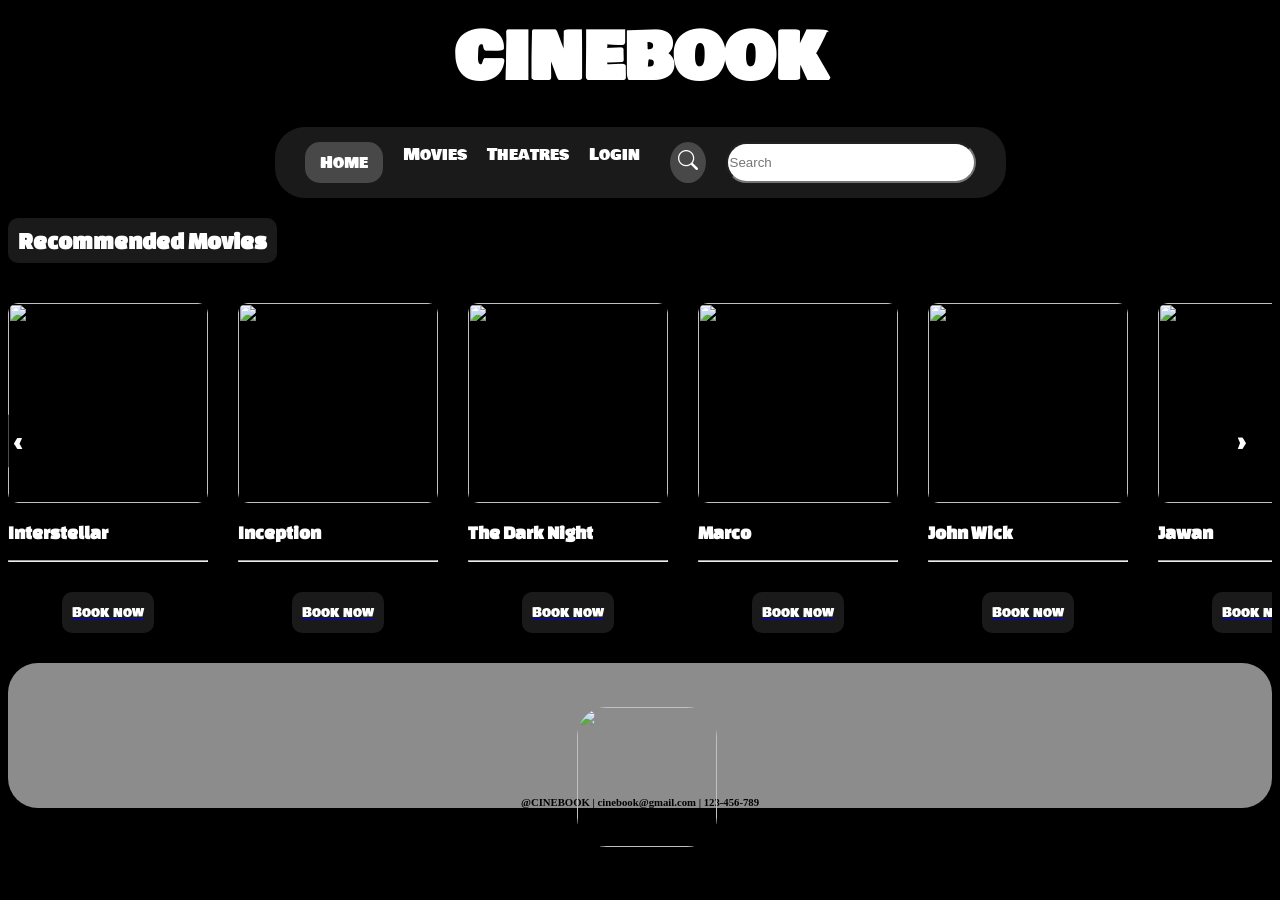
==== index.html @ a7d4c39a "Add files via upload" ====
<html>
    <head>
        <link href="https://fonts.googleapis.com/css2?family=Bowlby+One+SC&family=Changa+One:ital@0;1&display=swap" rel="stylesheet">
        <link rel="stylesheet" href="style.css">
        <link rel="stylesheet" href="https://cdn.jsdelivr.net/npm/bootstrap-icons/font/bootstrap-icons.css">
        <title>CINEBOOK</title>
        <link rel="icon" type="image/png" href="icon.png">
    </head>
    
    <body>
        <h1>CINEBOOK</h1>
        <ul class="menu">
            <a href="index.html"><li class="active">Home</li></a>
            <a href="movies.html"><li>Movies</li></a>
            <a href="theatres.html"><li>Theatres</li></a>
            <a href="login.html"><li>Login</li></a>
            <i class="bi bi-search"></i>
            <input type="text" placeholder="Search">
        </ul>
        <h2>Recommended Movies</u></h2>
        <div class="row-wrapper">
            <button class="arrow left" id="leftArrow">‹</button>
            <div class="movies" id="movieRow">
                <div class="card">
                    <a href="theatres.html"><img src="interstellar.jpg"></a>
                    <h3>Interstellar</h3>
                    <hr>
                    <a href="theatres.html"><button>Book now</button></a>
                </div>
                <div class="card">
                    <a href="theatres.html"><img src="inception.jpg"></a>
                    <h3>Inception</h3>
                    <hr>
                    <a href="theatres.html"><button>Book now</button></a>
                </div>
                <div class="card">
                    <a href="theatres.html"><img src="darknight.jpg"></a>
                    <h3>The Dark Night</h3>
                    <hr>
                    <a href="theatres.html"><button>Book now</button></a>
                </div>
                <div class="card">
                    <a href="theatres.html"><img src="marco.jpg"></a>
                    <h3>Marco</h3>
                    <hr>
                    <a href="theatres.html"><button>Book now</button></a>
                </div>
                <div class="card">
                    <a href="theatres.html"><img src="johnwick.jpg"></a>
                    <h3>John Wick</h3>
                    <hr>
                    <a href="theatres.html"><button>Book now</button></a>
                </div>
                <div class="card">
                    <a href="theatres.html"><img src="jawan.jpg"></a>
                    <h3>Jawan</h3>
                    <hr>
                    <a href="theatres.html"><button>Book now</button></a>
                </div>
                <div class="card">
                    <a href="theatres.html"><img src="vikram.jpg"></a>
                    <h3>Vikram</h3>
                    <hr>
                    <a href="theatres.html"><button>Book now</button></a>
                </div>
                <div class="card">
                    <a href="theatres.html"><img src="daredevil.jpg"></a>
                    <h3>Daredevil</h3>
                    <hr>
                    <a href="theatres.html"><button>Book now</button></a>
                </div>
                
            </div>
            <button class="arrow right" id="rightArrow">›</button>
            


        </div>
        <div class="poster poster1"></div>
        <div class="poster poster2"></div>
        <div class="poster poster3"></div>
        <div class="poster poster4"></div>
        <div class="poster poster5"></div>
        <div class="poster poster6"></div>
        <div class="poster poster7"></div>
        <div class="poster poster8"></div>
        <div class="poster poster9"></div>
        <div class="poster poster10"></div>
        <script>
            const rows=document.querySelectorAll(".row-wrapper");
            rows.forEach(wrapper=>{
                const row=wrapper.querySelector(".movies");
                const left=wrapper.querySelector(".left");
                const right=wrapper.querySelector(".right");

                right.addEventListener("click",()=>{
                    row.scrollBy({left:500,behavior:"smooth"});
                });
                left.addEventListener("click",()=>{
                    row.scrollBy({ left:-500,behavior:"smooth"});
                });
            });
        </script>
        
    </body>
    <footer>
        <br>
        <br>
        <br>
        <br>
        <div class="logo"><img src ="logo.png"></div>
        <br>
        <br>
        
        <h6>@CINEBOOK | cinebook@gmail.com | 123-456-789</h6>
    </footer>
</html>
---- style.css ----
h1{
    font-family: 'Bowlby One SC',sans-serif;
    text-align: center;
    margin-top: 40px ;
    font-size: 64px;
    margin-bottom: 5px;
    margin: 0 0 10px 0;
    color:white
}
h2{
    font-family: 'Changa one',sans-serif;
    background: rgba(255,255,255,0.1);
    backdrop-filter: blur(10px);
    color:white;
    border: none;
    padding: 10px;
    border-radius: 10px;
    cursor: pointer;
    width:fit-content;

}
p{
    font-family: 'Bowlby One SC',sans-serif;
    text-align: center;
    margin-top: 5px ;
    font-size: 20px;
    margin: 0;
    color: white;
    text-shadow: 1px 1px 1px;
}
header {
  width: fit-content;
  margin: 60px auto 0 auto;
  padding: 30px 50px;
  border: 2px solid #000;
  border-radius: 20px;
  text-align: center;
}
body{
    background-color:black;
    overflow-x:hidden;
}

.menu li{
     font-family: 'Bowlby One SC',sans-serif;
     color: white;
}
.menu li.active{
    background-color: rgba(255,255,255,0.2);
    padding: 8px 15px;
    border-radius: 15px;
}
.menu a{
    text-decoration: none;
}
.menu input[type=text]{
    border-radius: 30px;
    background: white;
    width:250px;
    margin:0;

}
.menu i{
    color:white;
    font-size:20px;
    margin-left: 10px;
    cursor: pointer;
}
.bi-search{
    color:white;
    font-size:18px;
    background:rgba(255,255,255,0.2);
    padding:8px;
    border-radius: 50%;
}
.menu{
    display:flex;
    justify-content: center;
    gap: 20px;
    list-style:none;
    padding:15px 30px;
    background: rgba(255,255,255,0.1);
    border-radius:30px;
    backdrop-filter: blur(10px);
    width:fit-content;
    margin:20px auto;
    
}
.menu li:hover{
    color:yellow;
    cursor: pointer;
    transition: 0.1s ease-in;
    transform: scale(1.1);
    background-color: aqua;
    padding:8px 15px;
    border-radius: 15px;
}
.movies{
    display:flex;
    gap: 30px;
    margin-top:40px;
    overflow-x: auto;
    scroll-behavior: smooth;
    scrollbar-width: none;
    -ms-overflow-style:none;
    overflow-y: hidden;
}
.movies::-webkit-scrollbar{
    width:0px;
    height:0px;
}
.card img{
    width:200px;
    border-radius: 10px;
}
.card img:hover{
    transform: scale(1.1);
    transition: 0.5s ease-in-out;
    cursor: pointer;
}
.card h3{
    color:white;
    font-family: 'Changa one',sans-serif;

}
.row-wrapper{
    position: relative;
}

.arrow
{
    position:absolute;
    top:30%;
    transform:translateY(-50%);
    font-size:22px;
    width:40px;
    height:60px;
    background: rgba(0,0,0,0.6);
    color:white;
    border:none;
    border-radius: 50%;
    cursor:pointer;
    z-index: 10px;
}
.right{
    right:10px;

}
.left{
    left:-10px;
}
h6{
    color:black;
    text-align:center;
}
footer{
    background-color: rgb(140, 140, 140);
    backdrop-filter: blur(10px) ;
        border-radius: 30px;
}
.arrow:hover{
    background: #00e0f0;
    transform:translateY(-50%) scale(1.1);
}
.card button{
    font-family: 'Bowlby One SC',sans-serif;
    background: rgba(255,255,255,0.1);
    backdrop-filter: blur(10px);
    color:white;
    border: none;
    padding: 10px;
    border-radius: 10px;
    cursor: pointer;
}
.card button:hover{
    color:yellow;
    cursor:pointer;
}
.card{
    flex:0 0 auto;
}
.book-btn{
    background-color: #00bcd4;
    color:white;
    border:none;
    padding:10px 20px;
    border-radius: 20px;
    cursor:pointer;
    font-family: 'Bowlby One SC',sans-serif;
}
.book-btn:hover{
    background-color:#0097a7;
}
h2.h21{
    font-family: 'Bowlby One SC',sans-serif;
    background:#0097a7;
    backdrop-filter: blur(10px);
    color:white;
    border: none;
    padding: 10px;
    border-radius: 10px;
    cursor:default;
    text-align: center;
    margin:0 auto;
}
.login-page{
    justify-content: center;
    align-items: center;
    background: rgba(178, 154, 154, 0.1);
    border-radius:30px;
    backdrop-filter: blur(10px);
    width:600px;
    margin:20px auto;
    
}
.login-page input[type=email]{
    width : 250px;
    border-radius: 30px;
    padding:10px;
    border: none;
}
h4{
    font-family: 'Bowlby One SC',sans-serif;
}
.input-box label {
    min-width: 80px;
    font-family: 'Bowlby One SC',sans-serif;
    color: white;

    
}
.input-box{
    display: flex;
    align-items: center;
    justify-content: center;
    gap: 7px;
}
.login-page input[type=password]{
    width : 250px;
    border-radius: 30px;
    padding:10px;
    border: none;
}
button{
    display: block;
    background-color: #00bcd4;
    color:white;
    border:none;
    border-radius: 20px;
    cursor:pointer;
    font-family: 'Bowlby One SC',sans-serif;
    
    margin: 30px auto;
    padding:10px 13px
}
button:hover{
    background-color:#0097a7;
    color:yellow

}
.logo img{
    display: flex;
    width:140px;
    position: absolute;
    top:30%;
    border-radius: 30px;
    left:45%;
    
    
}
.createaccount a{
    color:aqua;
    position:absolute;
    bottom:15px;
    left:20px;

}
.forgot a{
    color:aqua;
    position:absolute;
    bottom:15px;
    right:20px
}
.poster{
    position:fixed;
    width:250px;
    height:350px;
    background-size: cover;
    background-position: center;
    opacity: 0.3;
    filter:blur(6px);
    z-index: -1;
    animation: float 6s ease-in-out infinite;

}
.poster1{
    top:10%;
    left:5%;
    background-image: url(inception.jpg);
}
.poster2{
    top:50%;
    right:10%;
    background-image: url(premam.jpg);
}
.poster3{
    bottom: 5%;
    left:10%;
    background-image: url(lokah.jpg);
}
.poster4{
    top:5%;
    right:40%;
    background-image: url(marco.jpg);
}
.poster5{
    top:5%;
    right :60%;
    background-image: url(3idiots.jpg);
}
.poster6{
    top:5%;
    right:20%;
    background-image: url(ustad\ hotel.jpg);
}
.poster7{
    bottom:5%;
    right:50%;
    background-image: url(darknight.jpg);
}
.poster8{
    bottom:5%;
    right:30%;
    background-image: url(jabwemet.jpg);
}
.poster9{
    top:5%;
    right: 2%;
    background-image: url(znmd.jpg);
     
}
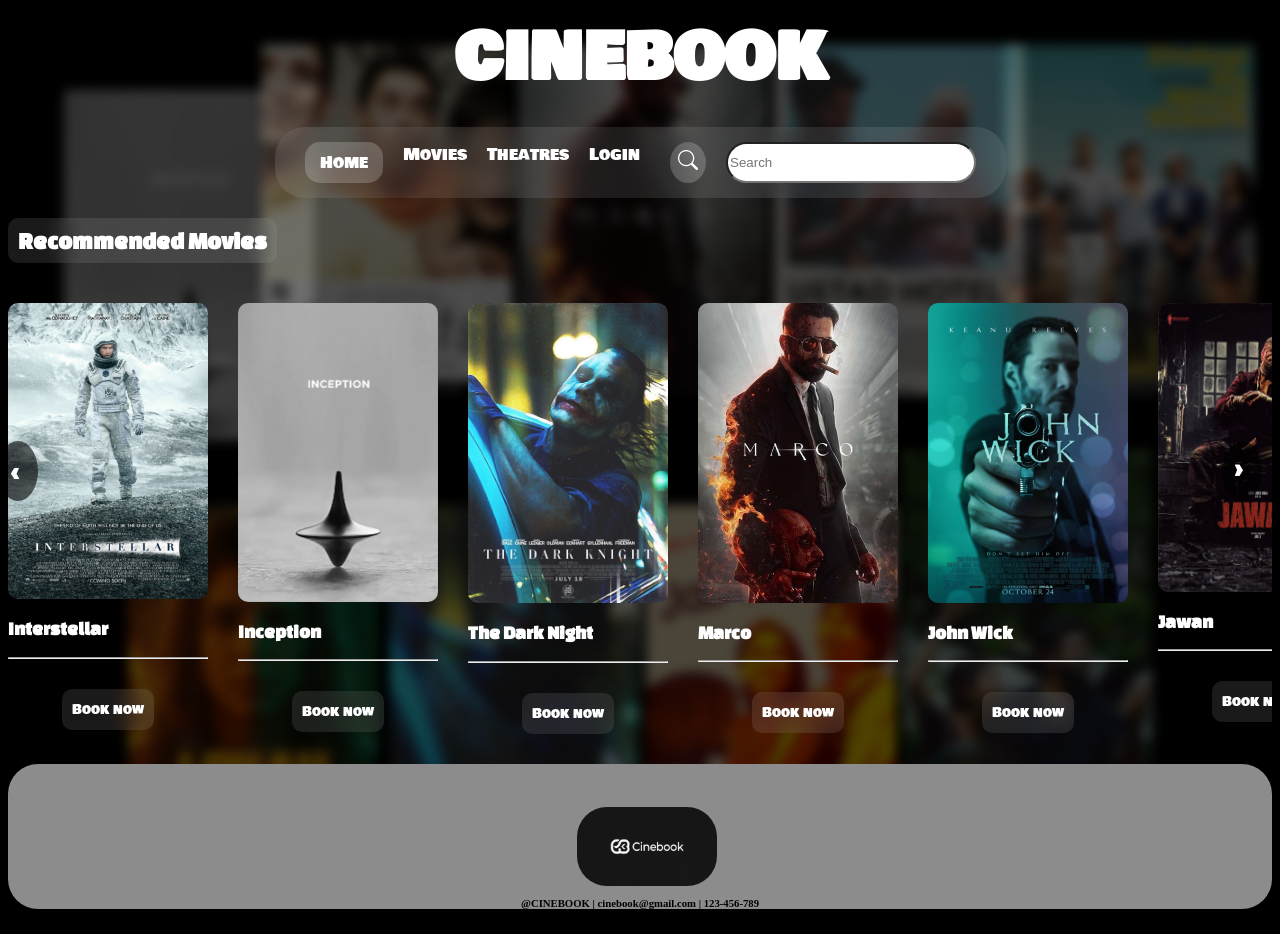
==== commit d91089bb: "updates thatres page" ====
--- a/index.html
+++ b/index.html
@@ -1,117 +1,117 @@
-<html>
-    <head>
-        <link href="https://fonts.googleapis.com/css2?family=Bowlby+One+SC&family=Changa+One:ital@0;1&display=swap" rel="stylesheet">
-        <link rel="stylesheet" href="style.css">
-        <link rel="stylesheet" href="https://cdn.jsdelivr.net/npm/bootstrap-icons/font/bootstrap-icons.css">
-        <title>CINEBOOK</title>
-        <link rel="icon" type="image/png" href="icon.png">
-    </head>
-    
-    <body>
-        <h1>CINEBOOK</h1>
-        <ul class="menu">
-            <a href="index.html"><li class="active">Home</li></a>
-            <a href="movies.html"><li>Movies</li></a>
-            <a href="theatres.html"><li>Theatres</li></a>
-            <a href="login.html"><li>Login</li></a>
-            <i class="bi bi-search"></i>
-            <input type="text" placeholder="Search">
-        </ul>
-        <h2>Recommended Movies</u></h2>
-        <div class="row-wrapper">
-            <button class="arrow left" id="leftArrow">‹</button>
-            <div class="movies" id="movieRow">
-                <div class="card">
-                    <a href="theatres.html"><img src="interstellar.jpg"></a>
-                    <h3>Interstellar</h3>
-                    <hr>
-                    <a href="theatres.html"><button>Book now</button></a>
-                </div>
-                <div class="card">
-                    <a href="theatres.html"><img src="inception.jpg"></a>
-                    <h3>Inception</h3>
-                    <hr>
-                    <a href="theatres.html"><button>Book now</button></a>
-                </div>
-                <div class="card">
-                    <a href="theatres.html"><img src="darknight.jpg"></a>
-                    <h3>The Dark Night</h3>
-                    <hr>
-                    <a href="theatres.html"><button>Book now</button></a>
-                </div>
-                <div class="card">
-                    <a href="theatres.html"><img src="marco.jpg"></a>
-                    <h3>Marco</h3>
-                    <hr>
-                    <a href="theatres.html"><button>Book now</button></a>
-                </div>
-                <div class="card">
-                    <a href="theatres.html"><img src="johnwick.jpg"></a>
-                    <h3>John Wick</h3>
-                    <hr>
-                    <a href="theatres.html"><button>Book now</button></a>
-                </div>
-                <div class="card">
-                    <a href="theatres.html"><img src="jawan.jpg"></a>
-                    <h3>Jawan</h3>
-                    <hr>
-                    <a href="theatres.html"><button>Book now</button></a>
-                </div>
-                <div class="card">
-                    <a href="theatres.html"><img src="vikram.jpg"></a>
-                    <h3>Vikram</h3>
-                    <hr>
-                    <a href="theatres.html"><button>Book now</button></a>
-                </div>
-                <div class="card">
-                    <a href="theatres.html"><img src="daredevil.jpg"></a>
-                    <h3>Daredevil</h3>
-                    <hr>
-                    <a href="theatres.html"><button>Book now</button></a>
-                </div>
-                
-            </div>
-            <button class="arrow right" id="rightArrow">›</button>
-            
-
-
-        </div>
-        <div class="poster poster1"></div>
-        <div class="poster poster2"></div>
-        <div class="poster poster3"></div>
-        <div class="poster poster4"></div>
-        <div class="poster poster5"></div>
-        <div class="poster poster6"></div>
-        <div class="poster poster7"></div>
-        <div class="poster poster8"></div>
-        <div class="poster poster9"></div>
-        <div class="poster poster10"></div>
-        <script>
-            const rows=document.querySelectorAll(".row-wrapper");
-            rows.forEach(wrapper=>{
-                const row=wrapper.querySelector(".movies");
-                const left=wrapper.querySelector(".left");
-                const right=wrapper.querySelector(".right");
-
-                right.addEventListener("click",()=>{
-                    row.scrollBy({left:500,behavior:"smooth"});
-                });
-                left.addEventListener("click",()=>{
-                    row.scrollBy({ left:-500,behavior:"smooth"});
-                });
-            });
-        </script>
-        
-    </body>
-    <footer>
-        <br>
-        <br>
-        <br>
-        <br>
-        <div class="logo"><img src ="logo.png"></div>
-        <br>
-        <br>
-        
-        <h6>@CINEBOOK | cinebook@gmail.com | 123-456-789</h6>
-    </footer>
+<html>
+    <head>
+        <link href="https://fonts.googleapis.com/css2?family=Bowlby+One+SC&family=Changa+One:ital@0;1&display=swap" rel="stylesheet">
+        <link rel="stylesheet" href="style.css">
+        <link rel="stylesheet" href="https://cdn.jsdelivr.net/npm/bootstrap-icons/font/bootstrap-icons.css">
+        <title>CINEBOOK</title>
+        <link rel="icon" type="image/png" href="icon.png">
+    </head>
+    
+    <body>
+        <h1>CINEBOOK</h1>
+        <ul class="menu">
+            <a href="index.html"><li class="active">Home</li></a>
+            <a href="movies.html"><li>Movies</li></a>
+            <a href="theatres.html"><li>Theatres</li></a>
+            <a href="login.html"><li>Login</li></a>
+            <i class="bi bi-search"></i>
+            <input type="text" placeholder="Search">
+        </ul>
+        <h2>Recommended Movies</u></h2>
+        <div class="row-wrapper">
+            <button class="arrow left" id="leftArrow">‹</button>
+            <div class="movies" id="movieRow">
+                <div class="card">
+                    <a href="theatres.html"><img src="interstellar.jpg"></a>
+                    <h3>Interstellar</h3>
+                    <hr>
+                    <a href="theatres.html"><button>Book now</button></a>
+                </div>
+                <div class="card">
+                    <a href="theatres.html"><img src="inception.jpg"></a>
+                    <h3>Inception</h3>
+                    <hr>
+                    <a href="theatres.html"><button>Book now</button></a>
+                </div>
+                <div class="card">
+                    <a href="theatres.html"><img src="darknight.jpg"></a>
+                    <h3>The Dark Night</h3>
+                    <hr>
+                    <a href="theatres.html"><button>Book now</button></a>
+                </div>
+                <div class="card">
+                    <a href="theatres.html"><img src="marco.jpg"></a>
+                    <h3>Marco</h3>
+                    <hr>
+                    <a href="theatres.html"><button>Book now</button></a>
+                </div>
+                <div class="card">
+                    <a href="theatres.html"><img src="johnwick.jpg"></a>
+                    <h3>John Wick</h3>
+                    <hr>
+                    <a href="theatres.html"><button>Book now</button></a>
+                </div>
+                <div class="card">
+                    <a href="theatres.html"><img src="jawan.jpg"></a>
+                    <h3>Jawan</h3>
+                    <hr>
+                    <a href="theatres.html"><button>Book now</button></a>
+                </div>
+                <div class="card">
+                    <a href="theatres.html"><img src="vikram.jpg"></a>
+                    <h3>Vikram</h3>
+                    <hr>
+                    <a href="theatres.html"><button>Book now</button></a>
+                </div>
+                <div class="card">
+                    <a href="theatres.html"><img src="daredevil.jpg"></a>
+                    <h3>Daredevil</h3>
+                    <hr>
+                    <a href="theatres.html"><button>Book now</button></a>
+                </div>
+                
+            </div>
+            <button class="arrow right" id="rightArrow">›</button>
+            
+
+
+        </div>
+        <div class="poster poster1"></div>
+        <div class="poster poster2"></div>
+        <div class="poster poster3"></div>
+        <div class="poster poster4"></div>
+        <div class="poster poster5"></div>
+        <div class="poster poster6"></div>
+        <div class="poster poster7"></div>
+        <div class="poster poster8"></div>
+        <div class="poster poster9"></div>
+        <div class="poster poster10"></div>
+        <script>
+            const rows=document.querySelectorAll(".row-wrapper");
+            rows.forEach(wrapper=>{
+                const row=wrapper.querySelector(".movies");
+                const left=wrapper.querySelector(".left");
+                const right=wrapper.querySelector(".right");
+
+                right.addEventListener("click",()=>{
+                    row.scrollBy({left:500,behavior:"smooth"});
+                });
+                left.addEventListener("click",()=>{
+                    row.scrollBy({ left:-500,behavior:"smooth"});
+                });
+            });
+        </script>
+        
+    </body>
+    <footer>
+        <br>
+        <br>
+        <br>
+        <br>
+        <div class="logo"><img src ="logo.png"></div>
+        <br>
+        <br>
+        
+        <h6>@CINEBOOK | cinebook@gmail.com | 123-456-789</h6>
+    </footer>
 </html>
--- a/style.css
+++ b/style.css
@@ -1,342 +1,574 @@
-h1{
-    font-family: 'Bowlby One SC',sans-serif;
-    text-align: center;
-    margin-top: 40px ;
-    font-size: 64px;
-    margin-bottom: 5px;
-    margin: 0 0 10px 0;
-    color:white
-}
-h2{
-    font-family: 'Changa one',sans-serif;
-    background: rgba(255,255,255,0.1);
-    backdrop-filter: blur(10px);
-    color:white;
-    border: none;
-    padding: 10px;
-    border-radius: 10px;
-    cursor: pointer;
-    width:fit-content;
-
-}
-p{
-    font-family: 'Bowlby One SC',sans-serif;
-    text-align: center;
-    margin-top: 5px ;
-    font-size: 20px;
-    margin: 0;
-    color: white;
-    text-shadow: 1px 1px 1px;
-}
-header {
-  width: fit-content;
-  margin: 60px auto 0 auto;
-  padding: 30px 50px;
-  border: 2px solid #000;
-  border-radius: 20px;
-  text-align: center;
-}
-body{
-    background-color:black;
-    overflow-x:hidden;
-}
-
-.menu li{
-     font-family: 'Bowlby One SC',sans-serif;
-     color: white;
-}
-.menu li.active{
-    background-color: rgba(255,255,255,0.2);
-    padding: 8px 15px;
-    border-radius: 15px;
-}
-.menu a{
-    text-decoration: none;
-}
-.menu input[type=text]{
-    border-radius: 30px;
-    background: white;
-    width:250px;
-    margin:0;
-
-}
-.menu i{
-    color:white;
-    font-size:20px;
-    margin-left: 10px;
-    cursor: pointer;
-}
-.bi-search{
-    color:white;
-    font-size:18px;
-    background:rgba(255,255,255,0.2);
-    padding:8px;
-    border-radius: 50%;
-}
-.menu{
-    display:flex;
-    justify-content: center;
-    gap: 20px;
-    list-style:none;
-    padding:15px 30px;
-    background: rgba(255,255,255,0.1);
-    border-radius:30px;
-    backdrop-filter: blur(10px);
-    width:fit-content;
-    margin:20px auto;
-    
-}
-.menu li:hover{
-    color:yellow;
-    cursor: pointer;
-    transition: 0.1s ease-in;
-    transform: scale(1.1);
-    background-color: aqua;
-    padding:8px 15px;
-    border-radius: 15px;
-}
-.movies{
-    display:flex;
-    gap: 30px;
-    margin-top:40px;
-    overflow-x: auto;
-    scroll-behavior: smooth;
-    scrollbar-width: none;
-    -ms-overflow-style:none;
-    overflow-y: hidden;
-}
-.movies::-webkit-scrollbar{
-    width:0px;
-    height:0px;
-}
-.card img{
-    width:200px;
-    border-radius: 10px;
-}
-.card img:hover{
-    transform: scale(1.1);
-    transition: 0.5s ease-in-out;
-    cursor: pointer;
-}
-.card h3{
-    color:white;
-    font-family: 'Changa one',sans-serif;
-
-}
-.row-wrapper{
-    position: relative;
-}
-
-.arrow
-{
-    position:absolute;
-    top:30%;
-    transform:translateY(-50%);
-    font-size:22px;
-    width:40px;
-    height:60px;
-    background: rgba(0,0,0,0.6);
-    color:white;
-    border:none;
-    border-radius: 50%;
-    cursor:pointer;
-    z-index: 10px;
-}
-.right{
-    right:10px;
-
-}
-.left{
-    left:-10px;
-}
-h6{
-    color:black;
-    text-align:center;
-}
-footer{
-    background-color: rgb(140, 140, 140);
-    backdrop-filter: blur(10px) ;
-        border-radius: 30px;
-}
-.arrow:hover{
-    background: #00e0f0;
-    transform:translateY(-50%) scale(1.1);
-}
-.card button{
-    font-family: 'Bowlby One SC',sans-serif;
-    background: rgba(255,255,255,0.1);
-    backdrop-filter: blur(10px);
-    color:white;
-    border: none;
-    padding: 10px;
-    border-radius: 10px;
-    cursor: pointer;
-}
-.card button:hover{
-    color:yellow;
-    cursor:pointer;
-}
-.card{
-    flex:0 0 auto;
-}
-.book-btn{
-    background-color: #00bcd4;
-    color:white;
-    border:none;
-    padding:10px 20px;
-    border-radius: 20px;
-    cursor:pointer;
-    font-family: 'Bowlby One SC',sans-serif;
-}
-.book-btn:hover{
-    background-color:#0097a7;
-}
-h2.h21{
-    font-family: 'Bowlby One SC',sans-serif;
-    background:#0097a7;
-    backdrop-filter: blur(10px);
-    color:white;
-    border: none;
-    padding: 10px;
-    border-radius: 10px;
-    cursor:default;
-    text-align: center;
-    margin:0 auto;
-}
-.login-page{
-    justify-content: center;
-    align-items: center;
-    background: rgba(178, 154, 154, 0.1);
-    border-radius:30px;
-    backdrop-filter: blur(10px);
-    width:600px;
-    margin:20px auto;
-    
-}
-.login-page input[type=email]{
-    width : 250px;
-    border-radius: 30px;
-    padding:10px;
-    border: none;
-}
-h4{
-    font-family: 'Bowlby One SC',sans-serif;
-}
-.input-box label {
-    min-width: 80px;
-    font-family: 'Bowlby One SC',sans-serif;
-    color: white;
-
-    
-}
-.input-box{
-    display: flex;
-    align-items: center;
-    justify-content: center;
-    gap: 7px;
-}
-.login-page input[type=password]{
-    width : 250px;
-    border-radius: 30px;
-    padding:10px;
-    border: none;
-}
-button{
-    display: block;
-    background-color: #00bcd4;
-    color:white;
-    border:none;
-    border-radius: 20px;
-    cursor:pointer;
-    font-family: 'Bowlby One SC',sans-serif;
-    
-    margin: 30px auto;
-    padding:10px 13px
-}
-button:hover{
-    background-color:#0097a7;
-    color:yellow
-
-}
-.logo img{
-    display: flex;
-    width:140px;
-    position: absolute;
-    top:30%;
-    border-radius: 30px;
-    left:45%;
-    
-    
-}
-.createaccount a{
-    color:aqua;
-    position:absolute;
-    bottom:15px;
-    left:20px;
-
-}
-.forgot a{
-    color:aqua;
-    position:absolute;
-    bottom:15px;
-    right:20px
-}
-.poster{
-    position:fixed;
-    width:250px;
-    height:350px;
-    background-size: cover;
-    background-position: center;
-    opacity: 0.3;
-    filter:blur(6px);
-    z-index: -1;
-    animation: float 6s ease-in-out infinite;
-
-}
-.poster1{
-    top:10%;
-    left:5%;
-    background-image: url(inception.jpg);
-}
-.poster2{
-    top:50%;
-    right:10%;
-    background-image: url(premam.jpg);
-}
-.poster3{
-    bottom: 5%;
-    left:10%;
-    background-image: url(lokah.jpg);
-}
-.poster4{
-    top:5%;
-    right:40%;
-    background-image: url(marco.jpg);
-}
-.poster5{
-    top:5%;
-    right :60%;
-    background-image: url(3idiots.jpg);
-}
-.poster6{
-    top:5%;
-    right:20%;
-    background-image: url(ustad\ hotel.jpg);
-}
-.poster7{
-    bottom:5%;
-    right:50%;
-    background-image: url(darknight.jpg);
-}
-.poster8{
-    bottom:5%;
-    right:30%;
-    background-image: url(jabwemet.jpg);
-}
-.poster9{
-    top:5%;
-    right: 2%;
-    background-image: url(znmd.jpg);
-     
-}
-
+h1{
+    font-family: 'Bowlby One SC',sans-serif;
+    text-align: center;
+    margin-top: 40px ;
+    font-size: 64px;
+    margin-bottom: 5px;
+    margin: 0 0 10px 0;
+    color:white
+}
+h2{
+    font-family: 'Changa one',sans-serif;
+    background: rgba(255,255,255,0.1);
+    backdrop-filter: blur(10px);
+    color:white;
+    border: none;
+    padding: 10px;
+    border-radius: 10px;
+    cursor: pointer;
+    width:fit-content;
+
+}
+p{
+    font-family: 'Bowlby One SC',sans-serif;
+    text-align: center;
+    margin-top: 5px ;
+    font-size: 20px;
+    margin: 0;
+    color: white;
+    text-shadow: 1px 1px 1px;
+}
+header {
+  width: fit-content;
+  margin: 60px auto 0 auto;
+  padding: 30px 50px;
+  border: 2px solid #000;
+  border-radius: 20px;
+  text-align: center;
+}
+body{
+    background-color:black;
+    overflow-x:hidden;
+}
+
+.menu li{
+     font-family: 'Bowlby One SC',sans-serif;
+     color: white;
+}
+.menu li.active{
+    background-color: rgba(255,255,255,0.2);
+    padding: 8px 15px;
+    border-radius: 15px;
+}
+.menu a{
+    text-decoration: none;
+}
+.menu input[type=text]{
+    border-radius: 30px;
+    background: white;
+    width:250px;
+    margin:0;
+
+}
+.menu i{
+    color:white;
+    font-size:20px;
+    margin-left: 10px;
+    cursor: pointer;
+}
+.bi-search{
+    color:white;
+    font-size:18px;
+    background:rgba(255,255,255,0.2);
+    padding:8px;
+    border-radius: 50%;
+}
+.menu{
+    display:flex;
+    justify-content: center;
+    gap: 20px;
+    list-style:none;
+    padding:15px 30px;
+    background: rgba(255,255,255,0.1);
+    border-radius:30px;
+    backdrop-filter: blur(10px);
+    width:fit-content;
+    margin:20px auto;
+    
+}
+.menu li:hover{
+    color:yellow;
+    cursor: pointer;
+    transition: 0.1s ease-in;
+    transform: scale(1.1);
+    background-color: aqua;
+    padding:8px 15px;
+    border-radius: 15px;
+}
+.movies{
+    display:flex;
+    gap: 30px;
+    margin-top:40px;
+    overflow-x: auto;
+    scroll-behavior: smooth;
+    scrollbar-width: none;
+    -ms-overflow-style:none;
+    overflow-y: hidden;
+}
+.movies::-webkit-scrollbar{
+    width:0px;
+    height:0px;
+}
+.card img{
+    width:200px;
+    border-radius: 10px;
+}
+.card img:hover{
+    transform: scale(1.1);
+    transition: 0.5s ease-in-out;
+    cursor: pointer;
+}
+.card h3{
+    color:white;
+    font-family: 'Changa one',sans-serif;
+
+}
+.row-wrapper{
+    position: relative;
+}
+
+.arrow
+{
+    position:absolute;
+    top:30%;
+    transform:translateY(-50%);
+    font-size:22px;
+    width:40px;
+    height:60px;
+    background: rgba(0,0,0,0.6);
+    color:white;
+    border:none;
+    border-radius: 50%;
+    cursor:pointer;
+    z-index: 10px;
+}
+.right{
+    right:10px;
+
+}
+.left{
+    left:-10px;
+}
+h6{
+    color:black;
+    text-align:center;
+}
+footer{
+    background-color: rgb(140, 140, 140);
+    backdrop-filter: blur(10px) ;
+        border-radius: 30px;
+}
+.arrow:hover{
+    background: #00e0f0;
+    transform:translateY(-50%) scale(1.1);
+}
+.card button{
+    font-family: 'Bowlby One SC',sans-serif;
+    background: rgba(255,255,255,0.1);
+    backdrop-filter: blur(10px);
+    color:white;
+    border: none;
+    padding: 10px;
+    border-radius: 10px;
+    cursor: pointer;
+}
+.card button:hover{
+    color:yellow;
+    cursor:pointer;
+}
+.card{
+    flex:0 0 auto;
+}
+.book-btn{
+    background-color: #00bcd4;
+    color:white;
+    border:none;
+    padding:10px 20px;
+    border-radius: 20px;
+    cursor:pointer;
+    font-family: 'Bowlby One SC',sans-serif;
+}
+.book-btn:hover{
+    background-color:#0097a7;
+}
+h2.h21{
+    font-family: 'Bowlby One SC',sans-serif;
+    background:#0097a7;
+    backdrop-filter: blur(10px);
+    color:white;
+    border: none;
+    padding: 10px;
+    border-radius: 10px;
+    cursor:default;
+    text-align: center;
+    margin:0 auto;
+}
+.login-page{
+    justify-content: center;
+    align-items: center;
+    background: rgba(178, 154, 154, 0.1);
+    border-radius:30px;
+    backdrop-filter: blur(10px);
+    width:600px;
+    margin:20px auto;
+    
+}
+.login-page input[type=email]{
+    width : 250px;
+    border-radius: 30px;
+    padding:10px;
+    border: none;
+}
+h4{
+    font-family: 'Bowlby One SC',sans-serif;
+}
+.input-box label {
+    min-width: 80px;
+    font-family: 'Bowlby One SC',sans-serif;
+    color: white;
+
+    
+}
+.input-box{
+    display: flex;
+    align-items: center;
+    justify-content: center;
+    gap: 7px;
+}
+.login-page input[type=password]{
+    width : 250px;
+    border-radius: 30px;
+    padding:10px;
+    border: none;
+}
+button{
+    display: block;
+    background-color: #00bcd4;
+    color:white;
+    border:none;
+    border-radius: 20px;
+    cursor:pointer;
+    font-family: 'Bowlby One SC',sans-serif;
+    
+    margin: 30px auto;
+    padding:10px 13px
+}
+button:hover{
+    background-color:#0097a7;
+    color:yellow
+
+}
+.logo img{
+    display: flex;
+    width:140px;
+    position: absolute;
+    top:30%;
+    border-radius: 30px;
+    left:45%;
+    
+    
+}
+.createaccount a{
+    color:aqua;
+    position:absolute;
+    bottom:15px;
+    left:20px;
+
+}
+.forgot a{
+    color:aqua;
+    position:absolute;
+    bottom:15px;
+    right:20px
+}
+.poster{
+    position:fixed;
+    width:250px;
+    height:350px;
+    background-size: cover;
+    background-position: center;
+    opacity: 0.3;
+    filter:blur(6px);
+    z-index: -1;
+    animation: float 6s ease-in-out infinite;
+
+}
+.poster1{
+    top:10%;
+    left:5%;
+    background-image: url(inception.jpg);
+}
+.poster2{
+    top:50%;
+    right:10%;
+    background-image: url(premam.jpg);
+}
+.poster3{
+    bottom: 5%;
+    left:10%;
+    background-image: url(lokah.jpg);
+}
+.poster4{
+    top:5%;
+    right:40%;
+    background-image: url(marco.jpg);
+}
+.poster5{
+    top:5%;
+    right :60%;
+    background-image: url(3idiots.jpg);
+}
+.poster6{
+    top:5%;
+    right:20%;
+    background-image: url(ustad\ hotel.jpg);
+}
+.poster7{
+    bottom:5%;
+    right:50%;
+    background-image: url(darknight.jpg);
+}
+.poster8{
+    bottom:5%;
+    right:30%;
+    background-image: url(jabwemet.jpg);
+}
+.poster9{
+    top:5%;
+    right: 2%;
+    background-image: url(znmd.jpg);
+     
+}
+.seats{
+    width: fit-content;
+    margin: 10px auto;
+}
+
+.Rate{
+    font-family: 'Changa one',sans-serif;
+    margin-bottom: 10px;
+    font-size: 14px;
+    text-align: left;
+    text-shadow: none;
+    color:gold;
+}
+
+.seat-containerp,
+.seat-containerg{
+    display: grid;
+    grid-template-columns: repeat(10, 25px);
+    gap: 10px;
+}
+
+.seatp, .seatg{
+    font-family: 'Courier New', Courier, monospace;
+    width: 25px;
+    height: 25px;
+    background: white;
+    color: black;
+    border-radius: 6px;
+    display: flex;
+    align-items: center;
+    justify-content: center;
+    font-size: small;
+}
+.seatp:hover{
+    background-color: greenyellow;
+    color:black;
+    border-radius: 5px;
+    cursor: pointer;
+}
+.seatg:hover{
+    background-color: greenyellow;
+    color:black;
+    border-radius: 5px;
+    cursor: pointer;
+}
+.layout{
+    display: flex;
+    align-items: center;
+    flex-direction: column;
+    gap: 20px;
+    border-style: solid;
+    border-color: wheat;
+    
+}
+.column{
+    display: flex;
+    flex-direction: column;
+    color: white;
+    background-color: rgba(255,255,255,0.1);
+    backdrop-filter:blur(6px);
+}
+.column p{
+    font-family: 'Changa one',sans-serif;
+    margin-top: 5px ;
+    font-size: 25px;
+    color: white;
+
+}
+.row-layout{
+    display: flex;      
+    align-items: center;
+    gap: 20px;
+}
+.screen{
+    margin: 10px auto;
+    color:gray;
+    font-family: "Doto",sans-serif;
+    text-align: center;
+    font-size: 30px;
+    border-bottom: 50px solid #91e3ef;
+	border-left: 25px solid transparent;
+	border-right: 25px solid transparent;
+	height: 0;
+	width: 500px;
+    align-items: center;
+    justify-content: center;
+}
+.back-link {
+    position: absolute;
+    top: 20px;
+    left: 20px;
+}
+
+.back-btn {
+    width: 28px;
+    height: 28px;
+    fill: white;
+    cursor: pointer;
+    transition: 0.3s;
+}
+
+.back-btn:hover {
+    fill: #00e0f0;
+    transform: scale(1.2);
+}
+.date-btn{
+    display: flex;
+    flex-direction: column;
+    background:black;
+    cursor: pointer;
+    justify-content: center;
+    margin: 0;
+    border-style:solid;
+    color: white;
+    padding:10px 15px;
+}
+.date-btn.active {
+  background:black;
+  border-color: yellow;
+}
+
+#showtimes-pvr button.active {
+  background: #e50914;
+  color: white;
+}
+.day{
+    font-size: 20px;
+    font-weight: bold;
+    color:white;
+}
+
+.month{
+    font-size: 12px;
+    color:white;
+}
+
+.date{
+    display:none;
+    gap:15px;
+    background-color:rgba(255,255,255,0.1);
+    backdrop-filter: blur(6px);
+    padding: 5px 20px;
+    width:fit-content;
+    border-style: solid;
+    color: white;
+    
+
+}
+#showtimes button{
+  margin-top: 20px;
+  display: flex;
+  gap: 1px;
+  justify-content: flex-start;
+  padding-left: 2px;
+  margin:2px;
+  color:black;
+  padding:6px 12px;
+  font-size: 15px;
+}
+.date-btn:hover {
+    background: black;
+    transform: scale(1.05);
+    
+}
+
+.theatrecard img{
+    width:30px;
+    border-style: solid;
+}
+.theatrecard{
+    display: flex;
+    align-items: center;
+    gap: 10px;
+    background-color:rgba(255,255,255,0.1);
+    font-family: 'Changa one',sans-serif;
+    padding-left: 5px;
+    font-size: 25px;
+    border-style: solid;
+    color:white;
+    justify-content: space-between;
+    padding: 15px 20px;
+    cursor: pointer;
+
+}
+.theatrecard:hover{
+    background: lightgray;
+    color:black;
+}
+.theatrecard.selected{
+    background-color: lightgray;
+    color:black;
+}
+a{
+    text-decoration: none;
+}
+.ino{
+    color:rgb(85, 12, 169);
+    border-color: white;
+}
+
+.left {
+  display: flex;
+  align-items: center;
+  gap: 10px;
+}
+
+.right {
+  display: flex;
+  gap: 10px;
+  margin-left: 5px;
+}
+.time-btn {
+    background: black;
+    color: white;
+    border: 2px solid white;
+    border-radius: 20px;
+    padding: 8px 15px;
+    margin: 1px;
+    font-size: 14px;
+    cursor: pointer;
+    transition: 0.3s;
+}
+
+.time-btn:hover {
+    background: white;
+    color: black;
+    border-color: black;
+}
+
+.time-btn.active {
+    background: aqua;
+    color: black;
+}
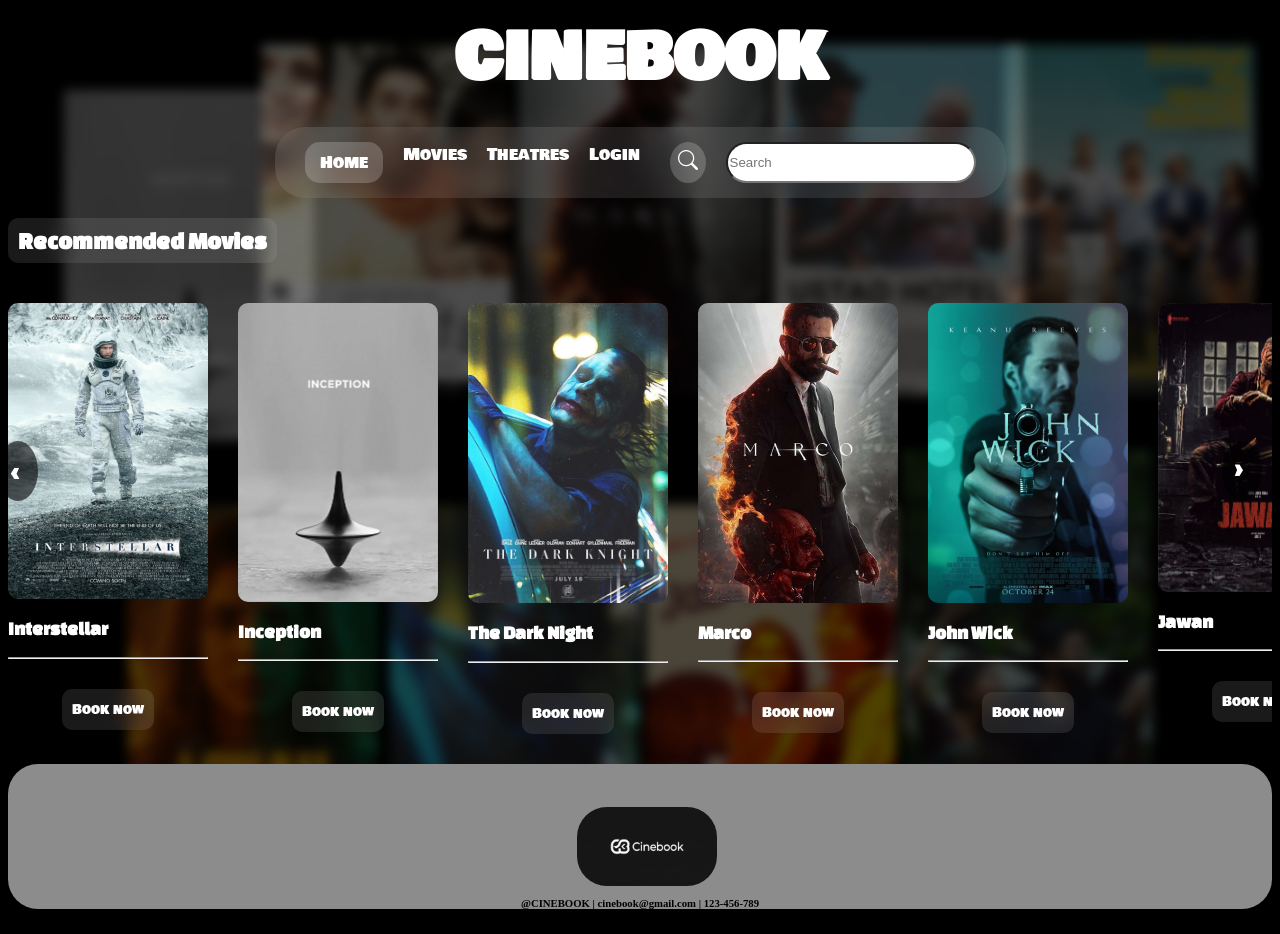
==== commit 70cf2abf: "organized project structure" ====
--- a/index.html
+++ b/index.html
@@ -4,7 +4,7 @@
         <link rel="stylesheet" href="style.css">
         <link rel="stylesheet" href="https://cdn.jsdelivr.net/npm/bootstrap-icons/font/bootstrap-icons.css">
         <title>CINEBOOK</title>
-        <link rel="icon" type="image/png" href="icon.png">
+        <link rel="icon" type="image/png" href="Images/icon.png">
     </head>
     
     <body>
@@ -22,49 +22,49 @@
             <button class="arrow left" id="leftArrow">‹</button>
             <div class="movies" id="movieRow">
                 <div class="card">
-                    <a href="theatres.html"><img src="interstellar.jpg"></a>
+                    <a href="theatres.html"><img src="Images/interstellar.jpg"></a>
                     <h3>Interstellar</h3>
                     <hr>
                     <a href="theatres.html"><button>Book now</button></a>
                 </div>
                 <div class="card">
-                    <a href="theatres.html"><img src="inception.jpg"></a>
+                    <a href="theatres.html"><img src="Images/inception.jpg"></a>
                     <h3>Inception</h3>
                     <hr>
                     <a href="theatres.html"><button>Book now</button></a>
                 </div>
                 <div class="card">
-                    <a href="theatres.html"><img src="darknight.jpg"></a>
+                    <a href="theatres.html"><img src="Images/darknight.jpg"></a>
                     <h3>The Dark Night</h3>
                     <hr>
                     <a href="theatres.html"><button>Book now</button></a>
                 </div>
                 <div class="card">
-                    <a href="theatres.html"><img src="marco.jpg"></a>
+                    <a href="theatres.html"><img src="Images/marco.jpg"></a>
                     <h3>Marco</h3>
                     <hr>
                     <a href="theatres.html"><button>Book now</button></a>
                 </div>
                 <div class="card">
-                    <a href="theatres.html"><img src="johnwick.jpg"></a>
+                    <a href="theatres.html"><img src="Images/johnwick.jpg"></a>
                     <h3>John Wick</h3>
                     <hr>
                     <a href="theatres.html"><button>Book now</button></a>
                 </div>
                 <div class="card">
-                    <a href="theatres.html"><img src="jawan.jpg"></a>
+                    <a href="theatres.html"><img src="Images/jawan.jpg"></a>
                     <h3>Jawan</h3>
                     <hr>
                     <a href="theatres.html"><button>Book now</button></a>
                 </div>
                 <div class="card">
-                    <a href="theatres.html"><img src="vikram.jpg"></a>
+                    <a href="theatres.html"><img src="Images/vikram.jpg"></a>
                     <h3>Vikram</h3>
                     <hr>
                     <a href="theatres.html"><button>Book now</button></a>
                 </div>
                 <div class="card">
-                    <a href="theatres.html"><img src="daredevil.jpg"></a>
+                    <a href="theatres.html"><img src="Images/daredevil.jpg"></a>
                     <h3>Daredevil</h3>
                     <hr>
                     <a href="theatres.html"><button>Book now</button></a>
--- a/style.css
+++ b/style.css
@@ -296,47 +296,47 @@
 .poster1{
     top:10%;
     left:5%;
-    background-image: url(inception.jpg);
+    background-image: url(Images/inception.jpg);
 }
 .poster2{
     top:50%;
     right:10%;
-    background-image: url(premam.jpg);
+    background-image: url(Images/premam.jpg);
 }
 .poster3{
     bottom: 5%;
     left:10%;
-    background-image: url(lokah.jpg);
+    background-image: url(Images/lokah.jpg);
 }
 .poster4{
     top:5%;
     right:40%;
-    background-image: url(marco.jpg);
+    background-image: url(Images/marco.jpg);
 }
 .poster5{
     top:5%;
     right :60%;
-    background-image: url(3idiots.jpg);
+    background-image: url(Images/3idiots.jpg);
 }
 .poster6{
     top:5%;
     right:20%;
-    background-image: url(ustad\ hotel.jpg);
+    background-image: url(Images/ustad\ hotel.jpg);
 }
 .poster7{
     bottom:5%;
     right:50%;
-    background-image: url(darknight.jpg);
+    background-image: url(Images/darknight.jpg);
 }
 .poster8{
     bottom:5%;
     right:30%;
-    background-image: url(jabwemet.jpg);
+    background-image: url(Images/jabwemet.jpg);
 }
 .poster9{
     top:5%;
     right: 2%;
-    background-image: url(znmd.jpg);
+    background-image: url(Images/znmd.jpg);
      
 }
 .seats{
